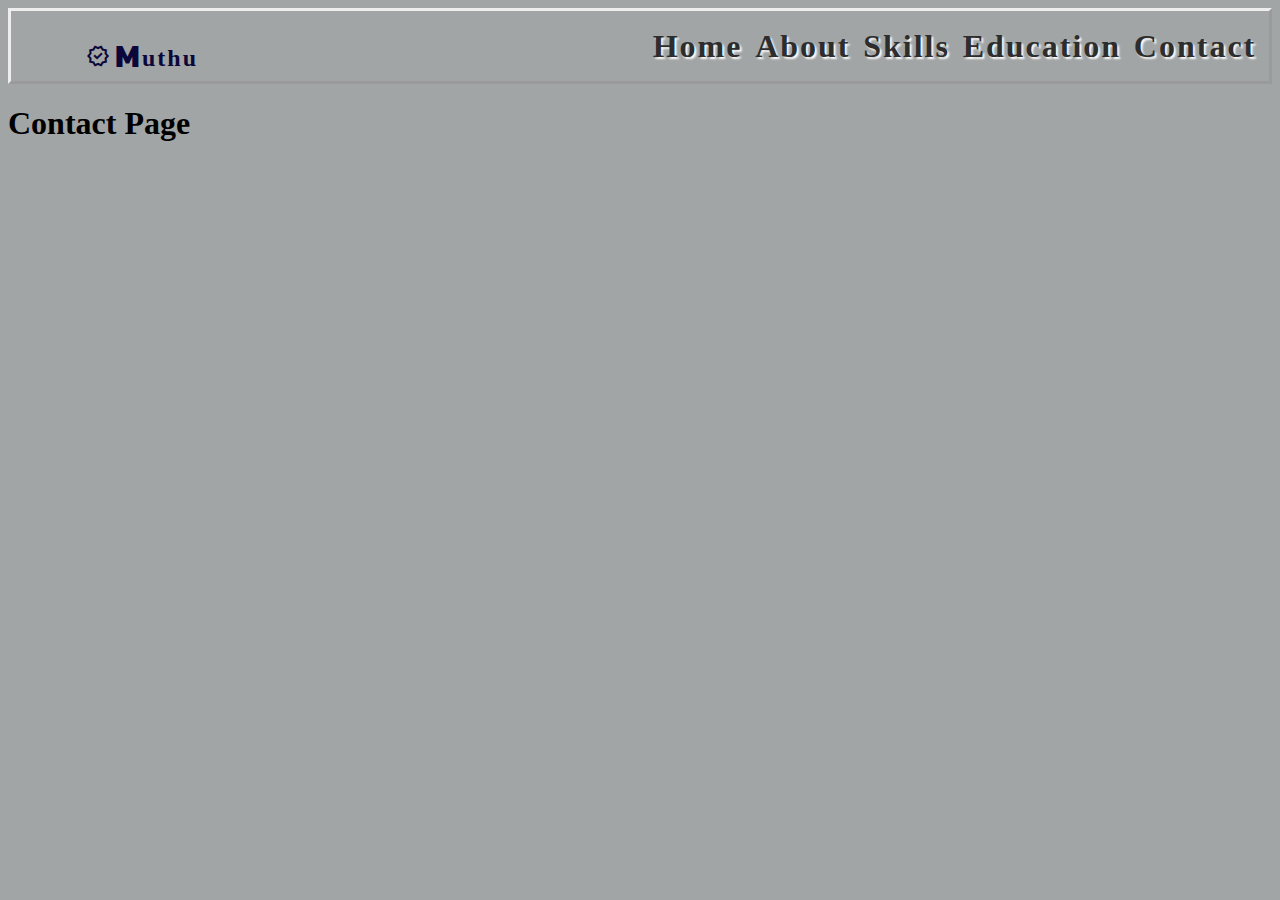
==== contact.html @ d4fbe80d "Portfolio" ====
<!DOCTYPE html>
<html lang="en">
<head>
    <meta charset="UTF-8">
    <meta name="viewport" content="width=device-width, initial-scale=1.0">
    <title>Contact Page</title>
    <link rel="stylesheet" href="style.css">
    <link rel="stylesheet" href="https://fonts.googleapis.com/css2?family=Material+Symbols+Outlined:opsz,wght,FILL,GRAD@20..48,100..700,0..1,-50..200" />
</head>
<body>
    <!-- Navbar -->
     <nav id="navbar">
        <div id="nav-left">
           <div id="nav-left-details">
            <div id="nav-left-log" class="material-symbols-outlined">new_releases</div>
            <h1 id="nav-name-first-letter">M</h1>
            <h2 id="nav-name-remaining-letters">uthu</h2>
           </div>
        </div>
        <div id="nav-right">
            <a href="./home.html"><h3>Home</h3></a>
            <a href="./about.html"><h3>About</h4></a>
            <a href="./skills.html"><h3>Skills</h4></a>
            <a href="./education.html"><h3>Education</h4></a>
            <a href="./contact.html"><h3>Contact</h4></a>
        </div>
     </nav>
     <h1>Contact Page</h1>
</body>
</html>
---- style.css ----
@import url('https://fonts.googleapis.com/css2?family=Kanit:ital,wght@1,900&family=Roboto:ital,wght@0,500;0,700;1,300;1,900&display=swap');
body{
    background-color:rgba(120, 124, 124, 0.685);
}
/*  ------------- Home Page  ------------- */
 /* ------ Navbar styling ------- */
#navbar{
    display: flex;
    flex-direction: row;
    height: 70px;
    border-style:outset;
}
#nav-left{
    width: 50%;
}
#nav-left-details{
    display: flex;
    align-items:center;
    letter-spacing: 2px;
    width: 15%;
    position: relative;
    left: 75px;
    color: rgb(12, 7, 59);
}
#nav-left-details:hover{
    color: rgb(12, 7, 59);
    text-shadow: 3px 3px 1px rgb(4, 153, 212);
    cursor:none;
}
#nav-right{
    display: flex;
    width: 50%;
    align-items: center;
    justify-content: space-evenly;
    letter-spacing: 2px;
}
#nav-right a:link{
    text-decoration: none;
}
#nav-right h3{
    font-size:xx-large ;
    color: rgb(46, 45, 45);
    text-shadow: 2px 2px 2px rgb(255, 253, 253);
}
#nav-right h3:hover{
    background-color: rgb(165, 159, 159);
    border-radius: 10px;
    padding: 5px;
    color: rgb(12, 7, 59);
    text-shadow: 2px 2px 7px rgb(4, 153, 212);
    box-shadow: 4px 4px 4px rgb(0, 0, 0) ;
    cursor: pointer;
}
#nav-name-first-letter{
    font-family: 'Kanit', sans-serif;
    position: relative;
    left: 5px;
}
#nav-name-remaining-letters{
    position: relative;
    top: 2px;
    left: 5px;
}
/* ---------------   Home main    -------------------   */
#main{
    display: flex;
    justify-content: space-evenly;
}
#main-left-content{
    padding-left: 50px;
    padding-top: 150px;
    line-height: 35px;
    letter-spacing: 1px;
    word-spacing: 4px;
}
#main-left-content h2,h3{
    font-size: 25px;
}
#main-left-content h2:hover, h3:hover{
    color: rgb(12, 7, 59);
    text-shadow: 2px 2px 7px rgb(4, 153, 212);
    font-size: 30px;
}
#main-left-content i{
    font-size:41px;
    color:rgb(0, 0, 0) ;
    text-shadow: -3px 3px 1px rgb(255, 255, 255);
    background-color: rgba(8, 0, 0, 0.144);
    padding: 1px;
    border-radius: 10px;
}
#main-left-image{
    height: 100px;
    width: 100px;
}
#main-left-bottom{
    display: flex;
    position: absolute;
    top: 450px;
    left: 88px;
}
#main-left-cv-down{
    position: absolute;
    top: 30px;
    left: 150px;
}
#main-left-cv-down button{
    background-color: rgb(159, 236, 236);
    border-radius: 5px;
    width: 90px;
    padding:4px;
    font-weight: bolder;
    box-shadow: -2px -2px 8px blue;
}
#main-left-cv-down button:hover{
    background-color: rgb(19, 153, 206);
    color: rgb(254, 255, 200);
    width: 95px;
    padding:5px;
    box-shadow: -2px -2px 6px rgb(0, 6, 83);
}
#main-right-image{
    position: relative;
    top: 67px;
    height: 500px;
    width: 700px;
}
#main-bg-name{
    position: absolute;
    top: 30px;
    left: 40px;
    font-size: 100px;
    z-index: -1;
    color: rgba(156, 153, 153, 0.527);
    word-spacing: 20px;
    text-shadow: 3px 3px 10px rgb(255, 255, 255);
}

/*  ---------------  About Page --------------------  */
#about-background-img{
    position: absolute;
    top: 0;
    height: 100%;
    width: 100%;
    z-index: -1;
    opacity: 0.2;
}

/*  ---------------  Skills Page --------------------  */
#front-end{
    display: flex;
    gap: 40px;
}
#Back-End{
    display: flex;
    gap: 40px;
}
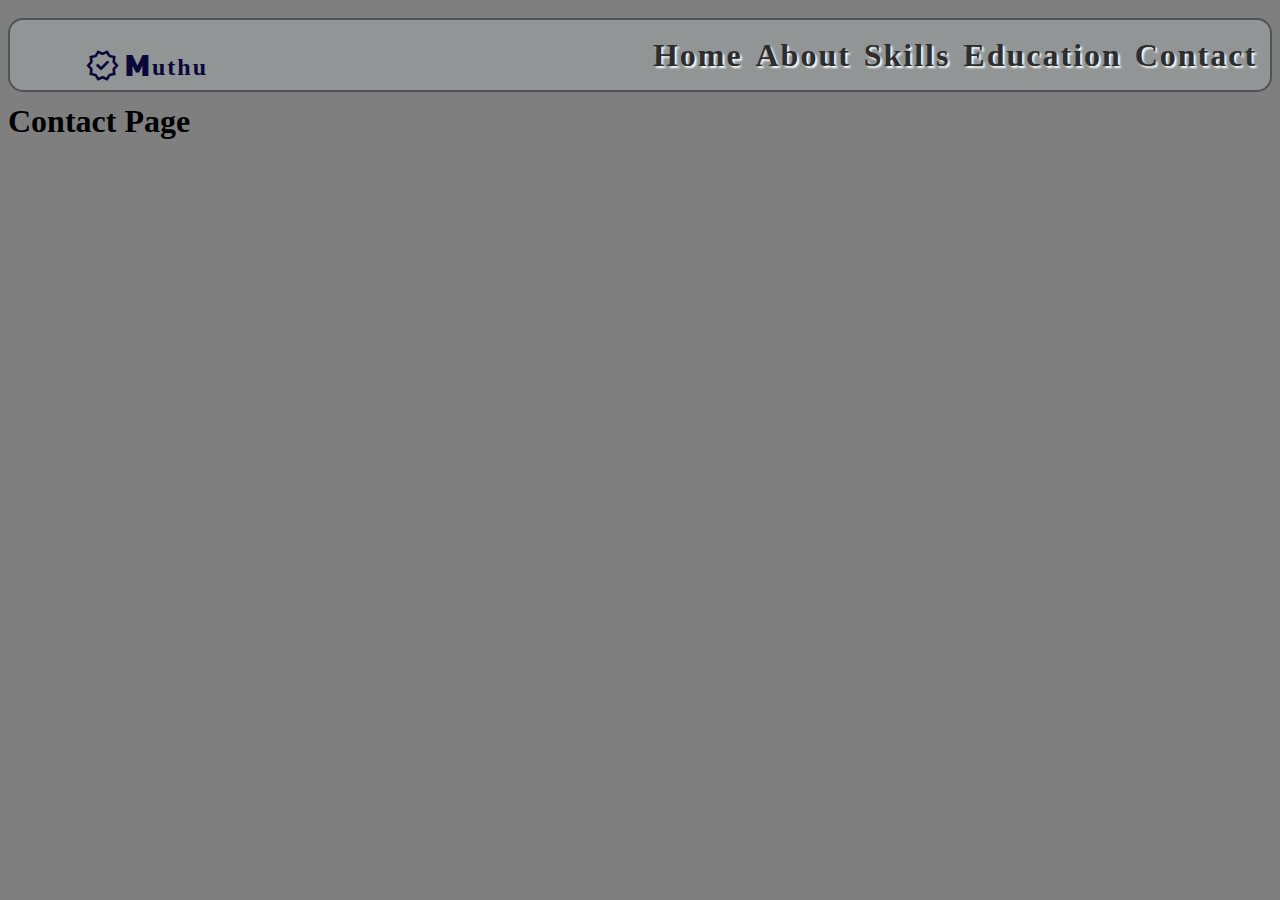
==== commit 5ef881e7: "Index.html changes" ====
--- a/contact.html
+++ b/contact.html
@@ -18,7 +18,7 @@
            </div>
         </div>
         <div id="nav-right">
-            <a href="./home.html"><h3>Home</h3></a>
+            <a href="./index.html"><h3>Home</h3></a>
             <a href="./about.html"><h3>About</h4></a>
             <a href="./skills.html"><h3>Skills</h4></a>
             <a href="./education.html"><h3>Education</h4></a>
--- a/style.css
+++ b/style.css
@@ -1,6 +1,6 @@
 @import url('https://fonts.googleapis.com/css2?family=Kanit:ital,wght@1,900&family=Roboto:ital,wght@0,500;0,700;1,300;1,900&display=swap');
 body{
-    background-color:rgba(120, 124, 124, 0.685);
+    background-color:rgba(0, 0, 0, 0.5);
 }
 /*  ------------- Home Page  ------------- */
  /* ------ Navbar styling ------- */
@@ -8,7 +8,11 @@
     display: flex;
     flex-direction: row;
     height: 70px;
-    border-style:outset;
+    background-color: rgba(156, 163, 163, 0.6);
+    border: 2px solid rgba(0, 0, 0, 0.438);
+    border-radius:15px;
+    position: relative;
+    top: 10px;
 }
 #nav-left{
     width: 50%;
@@ -21,11 +25,42 @@
     position: relative;
     left: 75px;
     color: rgb(12, 7, 59);
-}
-#nav-left-details:hover{
-    color: rgb(12, 7, 59);
-    text-shadow: 3px 3px 1px rgb(4, 153, 212);
+    animation-name: logo;
+    animation-duration: 15s;
+    animation-delay: 0s;
+    animation-timing-function: linear;
+    animation-iteration-count: infinite;
+    animation-direction: normal;
+}
+#nav-left-log{
+    font-size:35px;
+}
+@keyframes logo{
+    0%{
+    color: rgb(251, 255, 9);
+    text-shadow: 3px 3px 1px rgb(255, 5, 5);
     cursor:none;
+    }
+    25%{
+    color: rgb(255, 255, 255);
+    text-shadow: 3px 3px 1px rgb(0, 0, 0);
+    cursor:none;
+    }
+    50%{
+        color: rgb(251, 255, 9);
+        text-shadow: 3px 3px 1px rgb(255, 5, 5);
+        cursor:none;
+    }
+    75%{
+        color: rgb(0, 0, 0);
+        text-shadow: 3px 3px 1px rgb(255, 255, 255);
+        cursor:none;
+        }
+    100%{
+        color: rgb(251, 255, 9);
+        text-shadow: 3px 3px 1px rgb(255, 5, 5);
+        cursor:none;
+    }
 }
 #nav-right{
     display: flex;
@@ -43,12 +78,13 @@
     text-shadow: 2px 2px 2px rgb(255, 253, 253);
 }
 #nav-right h3:hover{
-    background-color: rgb(165, 159, 159);
-    border-radius: 10px;
-    padding: 5px;
+    background-color: rgb(6, 188, 243);
+    border-radius: 25px;
+    border: 1px solid darkblue;
+    padding: 0px 10px 0px 10px;
     color: rgb(12, 7, 59);
-    text-shadow: 2px 2px 7px rgb(4, 153, 212);
-    box-shadow: 4px 4px 4px rgb(0, 0, 0) ;
+    text-shadow: 2px 2px 1px rgb(255, 255, 255);
+    box-shadow: 7px 7px 4px rgb(0, 0, 0) ;
     cursor: pointer;
 }
 #nav-name-first-letter{
